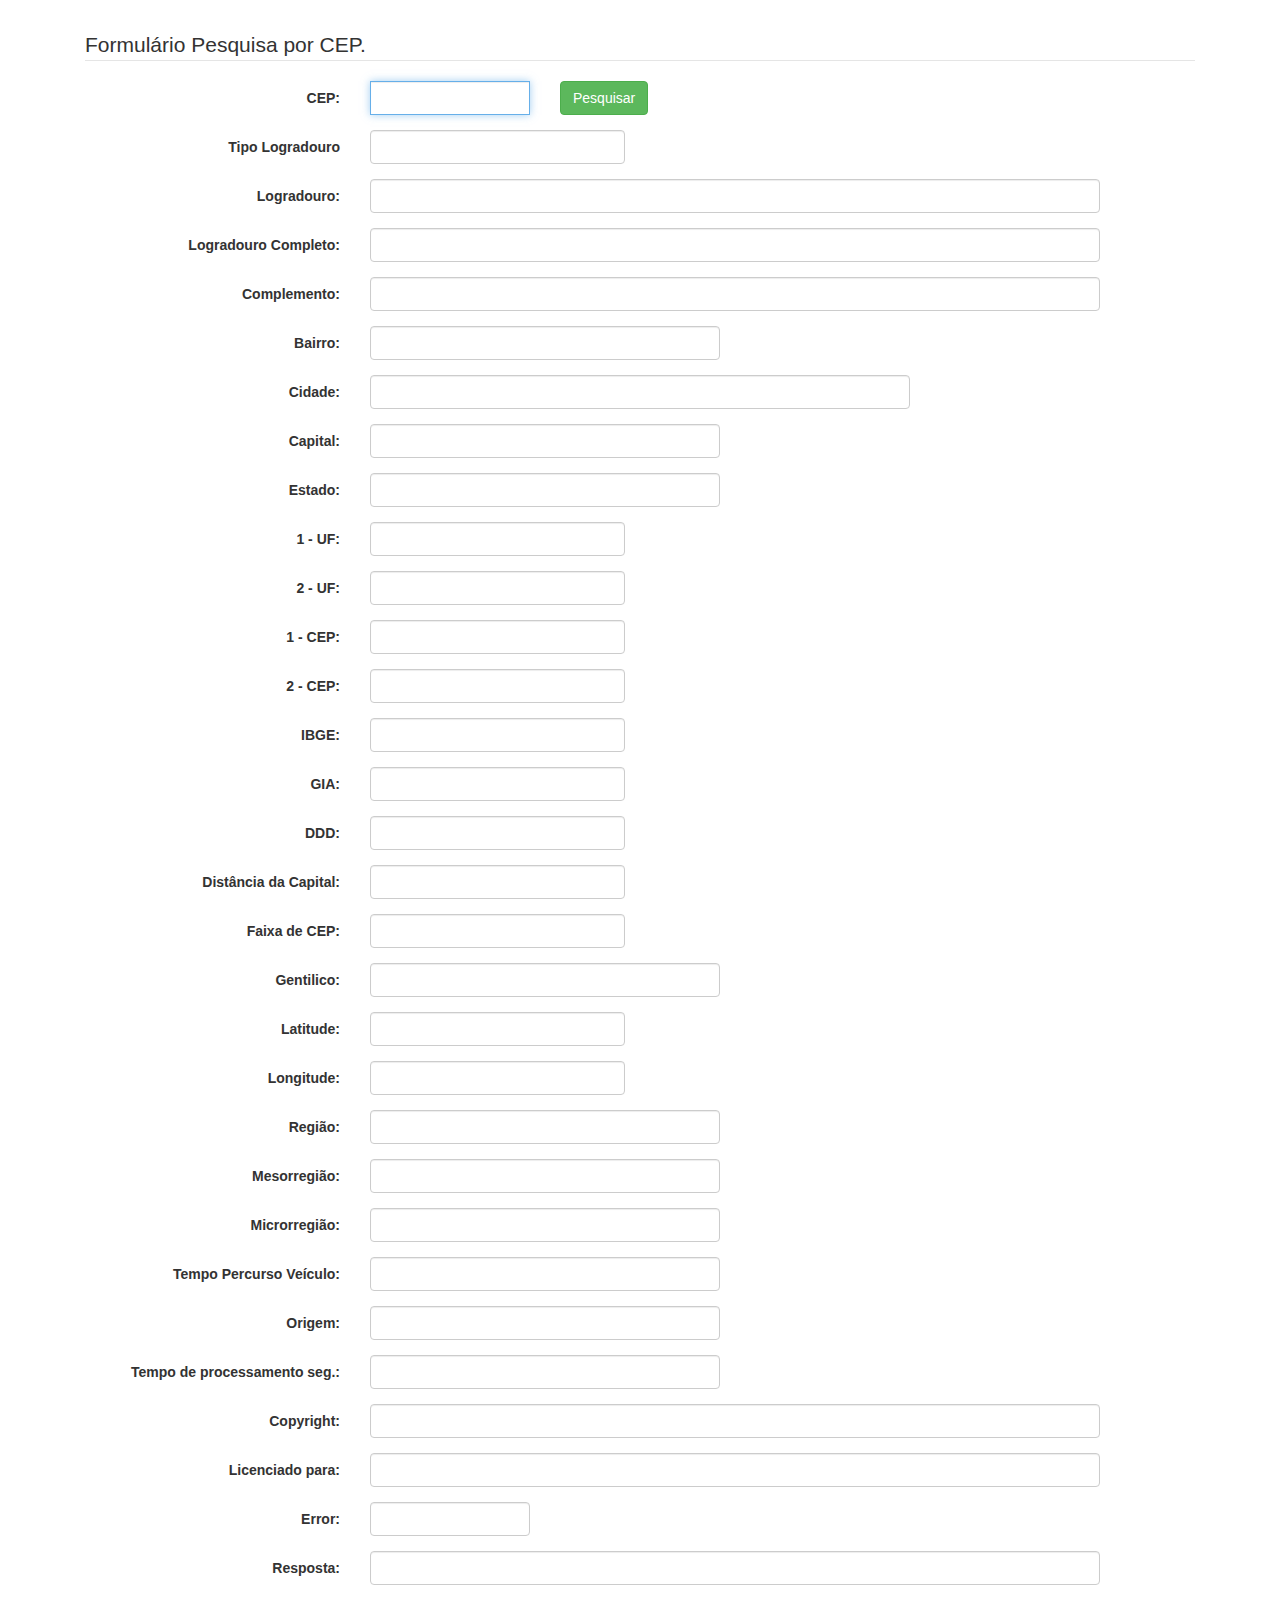
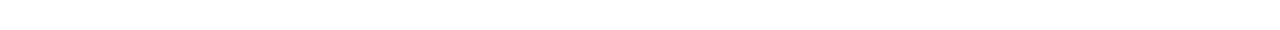
==== exemplo2/index.html @ 3196ba8e "Add files via upload" ====
<!doctype html>
<html>
  <base href=""/>
	<head>
		<meta http-equiv="X-UA-Compatible" content="IE=edge">
    <!-- Definicao meta tag //-->
    <meta charset="utf-8">
    <meta http-equiv="X-UA-Compatible" content="IE=edge">
    <meta name="viewport" content="width=device-width, initial-scale=1.0">
    <!-- Fim definicao meta tag //-->
		<title>
			Ipage WebService CEP &reg; - v2.0 (bootstrap + JQuery)
		</title>
    <style>
        ._fancybar{margin-top:50p !important;z-index: 5}
    </style>
		<link rel="shortcut icon" href="favicon.ico" type="image/x-icon">
		<link rel="icon" href="favicon.ico" type="image/x-icon">
		<link rel="stylesheet" href="assets/css/bootstrap.min.css"/>
		<!-- HTML5 shim and Respond.js IE8 support of HTML5 elements and media queries -->
		<!--[if lt IE 9]>
			<script src="//cdnjs.cloudflare.com/ajax/libs/html5shiv/3.6.2/html5shiv.js"></script>
			<script src="//cdnjs.cloudflare.com/ajax/libs/respond.js/1.2.0/respond.js"></script>
		<![endif]-->
	</head>
	<body>
    <!-- //-->
		<div class="container" style="padding: 30px;">
  		<form class="form-horizontal" action="javascript:;">
  			<fieldset>
  				<!-- Form Name -->
  				<legend>Formulário Pesquisa por CEP.</legend>
  				<!--// //-->
  				<div class="form-group">
  					<label class="col-md-3 control-label" for="appendedtext">CEP:</label>
  					<div class="col-md-2">
  						<div class="input-group">
  							<input id="txt_cep" name="txt_cep" class="form-control" type="text" value="" maxlength="9" autofocus="" />
              </div>
  					</div>
            <div class="col-md-2">
              <button type="submit" class="btn btn-success" id="btn_cep">Pesquisar</button>
					  </div>
  				</div>          
  				<!--// TIPO LOGRADOURO //-->
  				<div class="form-group">
  					<label class="col-md-3 control-label" for="textinput">Tipo Logradouro</label>
  					<div class="col-md-3">
  						<input id="tp_logradouro" type="text" class="form-control input-md"/>
  					</div>
  				</div>
  				<!--// LOGRADOURO //-->
  				<div class="form-group">
  					<label class="col-md-3 control-label" for="textinput">Logradouro:</label>
  					<div class="col-md-8">
  						<input id="logradouro" type="text" class="form-control input-md"/>
  					</div>
  				</div>
  				<!--// LOGRADOURO2 //-->
  				<div class="form-group">
  					<label class="col-md-3 control-label" for="textinput">Logradouro Completo:</label>
  					<div class="col-md-8">
  						<input id="logradouro2" type="text" class="form-control input-md"/>
  					</div>
  				</div>
  				<!--// COMPLEMENTO //-->
  				<div class="form-group">
  					<label class="col-md-3 control-label" for="textinput">Complemento:</label>
  					<div class="col-md-8">
  						<input id="complemento" type="text" class="form-control input-md"/>
  					</div>
  				</div>
  				<!--// BAIRRO //-->
  				<div class="form-group">
  					<label class="col-md-3 control-label" for="textinput">Bairro:</label>
  					<div class="col-md-4">
  						<input id="bairro" type="text" class="form-control input-md"/>
  					</div>
  				</div>
  				<!--// CIDADE //-->
  				<div class="form-group">
  					<label class="col-md-3 control-label" for="textinput">Cidade:</label>
  					<div class="col-md-6">
  						<input id="cidade" type="text" class="form-control input-md"/>
  					</div>
  				</div>
          <!--// CAPITAL //-->
          <div class="form-group">
            <label class="col-md-3 control-label" for="textinput">Capital:</label>
            <div class="col-md-4">
              <input id="capital" type="text" class="form-control input-md"/>
            </div>
          </div>
          <!--// ESTADO //-->
          <div class="form-group">
            <label class="col-md-3 control-label" for="textinput">Estado:</label>
            <div class="col-md-4">
              <input id="estado" type="text" class="form-control input-md"/>
            </div>
          </div> 
  				<!--// UF //-->
  				<div class="form-group">
  					<label class="col-md-3 control-label" for="textinput">1 - UF:</label>
  					<div class="col-md-3">
  						<input id="uf" type="text" class="form-control input-md"/>
  					</div>
  				</div>
          <!--// UF2 //-->
          <div class="form-group">
            <label class="col-md-3 control-label" for="textinput">2 - UF:</label>
            <div class="col-md-3">
              <input id="uf2" type="text" class="form-control input-md"/>
            </div>
          </div>          
          <!--// CEP //-->
          <div class="form-group">
            <label class="col-md-3 control-label" for="textinput">1 - CEP:</label>
            <div class="col-md-3">
              <input id="cep" type="text" class="form-control input-md"/>
            </div>
          </div>
          <!--// CEP2 //-->
          <div class="form-group">
            <label class="col-md-3 control-label" for="textinput">2 - CEP:</label>
            <div class="col-md-3">
              <input id="cep2" type="text" class="form-control input-md"/>
            </div>
          </div>
  				<!--// IBGE //-->
  				<div class="form-group">
  					<label class="col-md-3 control-label" for="textinput">IBGE:</label>
  					<div class="col-md-3">
  						<input id="ibge" type="text" class="form-control input-md"/>
  					</div>
  				</div>
  				<!--// GIA //-->
  				<div class="form-group">
  					<label class="col-md-3 control-label" for="textinput">GIA:</label>
  					<div class="col-md-3">
  						<input id="gia" type="text" class="form-control input-md"/>
  					</div>
  				</div>
  				<!--// DDD //-->
  				<div class="form-group">
  					<label class="col-md-3 control-label" for="textinput">DDD:</label>
  					<div class="col-md-3">
  						<input id="ddd" type="text" class="form-control input-md"/>
  					</div>
  				</div>
  				<!--// DISTÂNCIA DA CAPITAL //-->
  				<div class="form-group">
  					<label class="col-md-3 control-label" for="textinput">Distância da Capital:</label>
  					<div class="col-md-3">
  						<input id="distancia_da_capital" type="text" class="form-control input-md"/>
  					</div>
  				</div>
  				<!--// FAIXA DE CEP //-->
  				<div class="form-group">
  					<label class="col-md-3 control-label" for="textinput">Faixa de CEP:</label>
  					<div class="col-md-3">
  						<input id="faixa_de_cep" type="text" class="form-control input-md"/>
  					</div>
  				</div>
  				<!--// GENTÍLICO //-->
  				<div class="form-group">
  					<label class="col-md-3 control-label" for="textinput">Gentilico:</label>
  					<div class="col-md-4">
  						<input id="gentilico" type="text" class="form-control input-md"/>
  					</div>
  				</div>
  				<!--// LATITUDE //-->
  				<div class="form-group">
  					<label class="col-md-3 control-label" for="textinput">Latitude:</label>
  					<div class="col-md-3">
  						<input id="latitude" type="text" class="form-control input-md"/>
  					</div>
  				</div>
  				<!--// LONGITUDE //-->
  				<div class="form-group">
  					<label class="col-md-3 control-label" for="textinput">Longitude:</label>
  					<div class="col-md-3">
  						<input id="longitude" type="text" class="form-control input-md"/>
  					</div>
  				</div>
  				<!--// REGIÃO //-->
  				<div class="form-group">
  					<label class="col-md-3 control-label" for="textinput">Região:</label>
  					<div class="col-md-4">
  						<input id="regiao" type="text" class="form-control input-md"/>
  					</div>
  				</div>
  				<!--// MESORREGIÃO //-->
  				<div class="form-group">
  					<label class="col-md-3 control-label" for="textinput">Mesorregião:</label>
  					<div class="col-md-4">
  						<input id="mesorregiao" type="text" class="form-control input-md"/>
  					</div>
  				</div>
  				<!--// MICRORREGIÃO //-->
  				<div class="form-group">
  					<label class="col-md-3 control-label" for="textinput">Microrregião:</label>
  					<div class="col-md-4">
  						<input id="microrregiao" type="text" class="form-control input-md"/>
  					</div>
  				</div>
  				<!--// TEMPO DE PERCURSO DE VEÍCULO //-->
  				<div class="form-group">
  					<label class="col-md-3 control-label" for="textinput">Tempo Percurso Veículo:</label>
  					<div class="col-md-4">
  						<input id="tempo_percurso_veiculo" type="text" class="form-control input-md"/>
  					</div>
  				</div>
          <!--// ORIGEM //-->
          <div class="form-group">
            <label class="col-md-3 control-label" for="textinput">Origem:</label>
            <div class="col-md-4">
              <input id="origem" type="text" class="form-control input-md"/>
            </div>
          </div>
          <!--// TEMPO DE PROCESSAMENTO //-->
          <div class="form-group">
            <label class="col-md-3 control-label" for="textinput">Tempo de processamento seg.:</label>
            <div class="col-md-4">
              <input id="tempo_processamento" name="tempo_processamento" type="text" class="form-control input-md"/>
            </div>
          </div>
          <!--// COPY //-->
          <div class="form-group">
            <label class="col-md-3 control-label" for="textinput">Copyright:</label>
            <div class="col-md-8">
              <input id="copy" name="copy" type="text" class="form-control input-md"/>
            </div>
          </div>
          <!--// LICENCIADO PARA //-->
          <div class="form-group">
            <label class="col-md-3 control-label" for="textinput">Licenciado para:</label>
            <div class="col-md-8">
              <input id="licenciado_para" name="licenciado_para" type="text" class="form-control input-md"/>
            </div>
          </div>
          <!--// ERROR //-->
          <div class="form-group">
            <label class="col-md-3 control-label" for="textinput">Error:</label>
            <div class="col-md-2">
              <input id="error" name="error" type="text" class="form-control input-md"/>
            </div>
          </div>          
          <!--// MSG //-->
          <div class="form-group">
            <label class="col-md-3 control-label" for="textinput">Resposta:</label>
            <div class="col-md-8">
              <input id="msg" name="msg" type="text" class="form-control input-md"/>
            </div>
          </div>
  			</fieldset>
  		</form>
    </div>
    <!-- //-->
		<script src="assets/js/jquery-1.11.0.min.js"></script>
		<script src="assets/js/bootstrap.min.js"></script>
    <!-- start: Pacote javascript Ipage Webservice CEP //-->
    <script src="ipage/js/ipage-wscep.js"></script>
    <script src="ipage/js/index.js"></script>
    <!-- end: Pacote javascript Ipage Webservice CEP //-->
	</body>
</html>
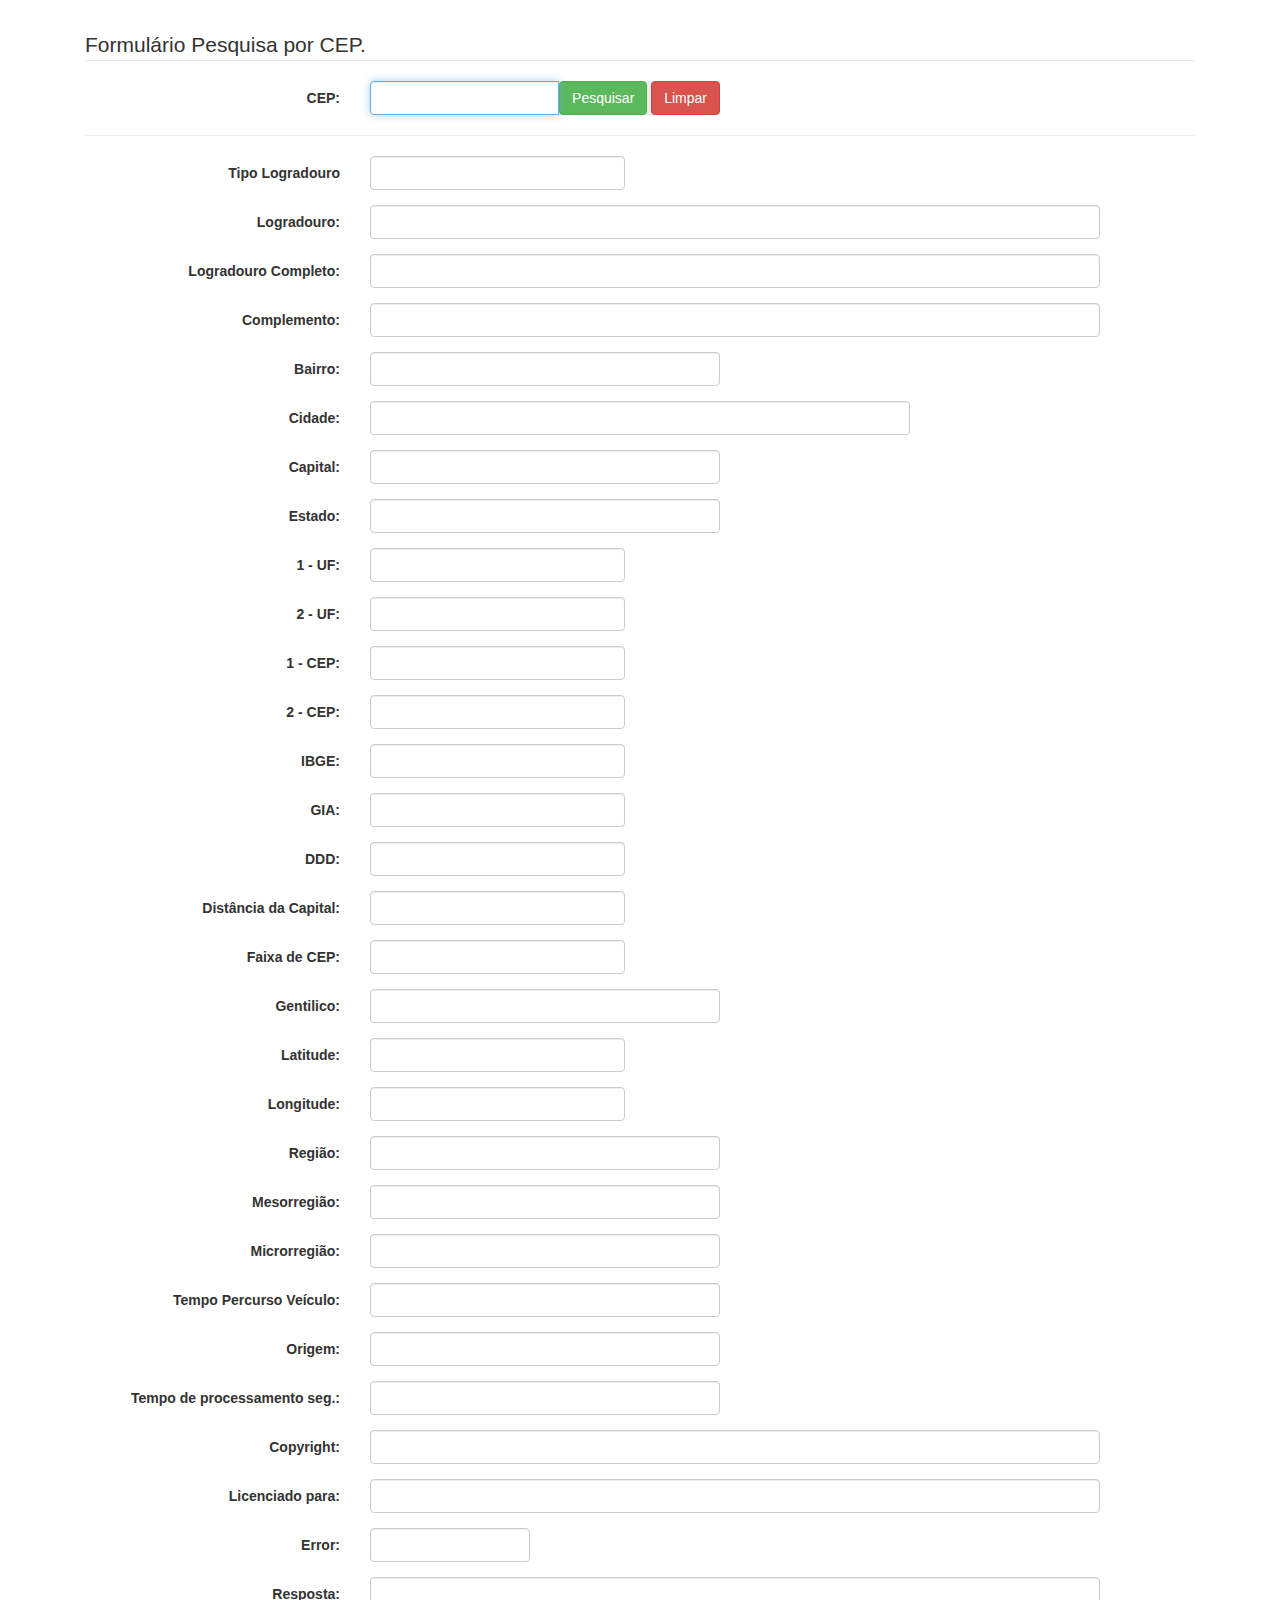
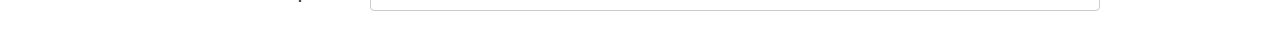
==== commit dd6d0e76: "Update index.html" ====
--- a/exemplo2/index.html
+++ b/exemplo2/index.html
@@ -31,17 +31,20 @@
   				<!-- Form Name -->
   				<legend>Formulário Pesquisa por CEP.</legend>
   				<!--// //-->
-  				<div class="form-group">
-  					<label class="col-md-3 control-label" for="appendedtext">CEP:</label>
-  					<div class="col-md-2">
-  						<div class="input-group">
-  							<input id="txt_cep" name="txt_cep" class="form-control" type="text" value="" maxlength="9" autofocus="" />
+          <div class="form-group">
+            <label class="col-md-3 control-label" for="appendedtext">CEP:</label>
+            <div class="col-md-4">
+              <div class="input-group">
+               <input id="txt_cep" class="form-control" type="text" value="" maxlength="9" autofocus="" />
+                <!-- Button -->
+                <div class="input-group-addon" style="padding: 0; border: none;">
+                    <button type="button" class="btn btn-success" id="btn_cep"><i class="icon-search"></i> Pesquisar</button>
+                    <button type="reset" class="btn btn-danger"><i class="icon-eraser"></i> Limpar</button>
+                </div>
               </div>
-  					</div>
-            <div class="col-md-2">
-              <button type="submit" class="btn btn-success" id="btn_cep">Pesquisar</button>
-					  </div>
-  				</div>          
+            </div>
+          </div>
+          <hr />          
   				<!--// TIPO LOGRADOURO //-->
   				<div class="form-group">
   					<label class="col-md-3 control-label" for="textinput">Tipo Logradouro</label>
@@ -263,4 +266,4 @@
     <script src="ipage/js/index.js"></script>
     <!-- end: Pacote javascript Ipage Webservice CEP //-->
 	</body>
-</html>+</html>
